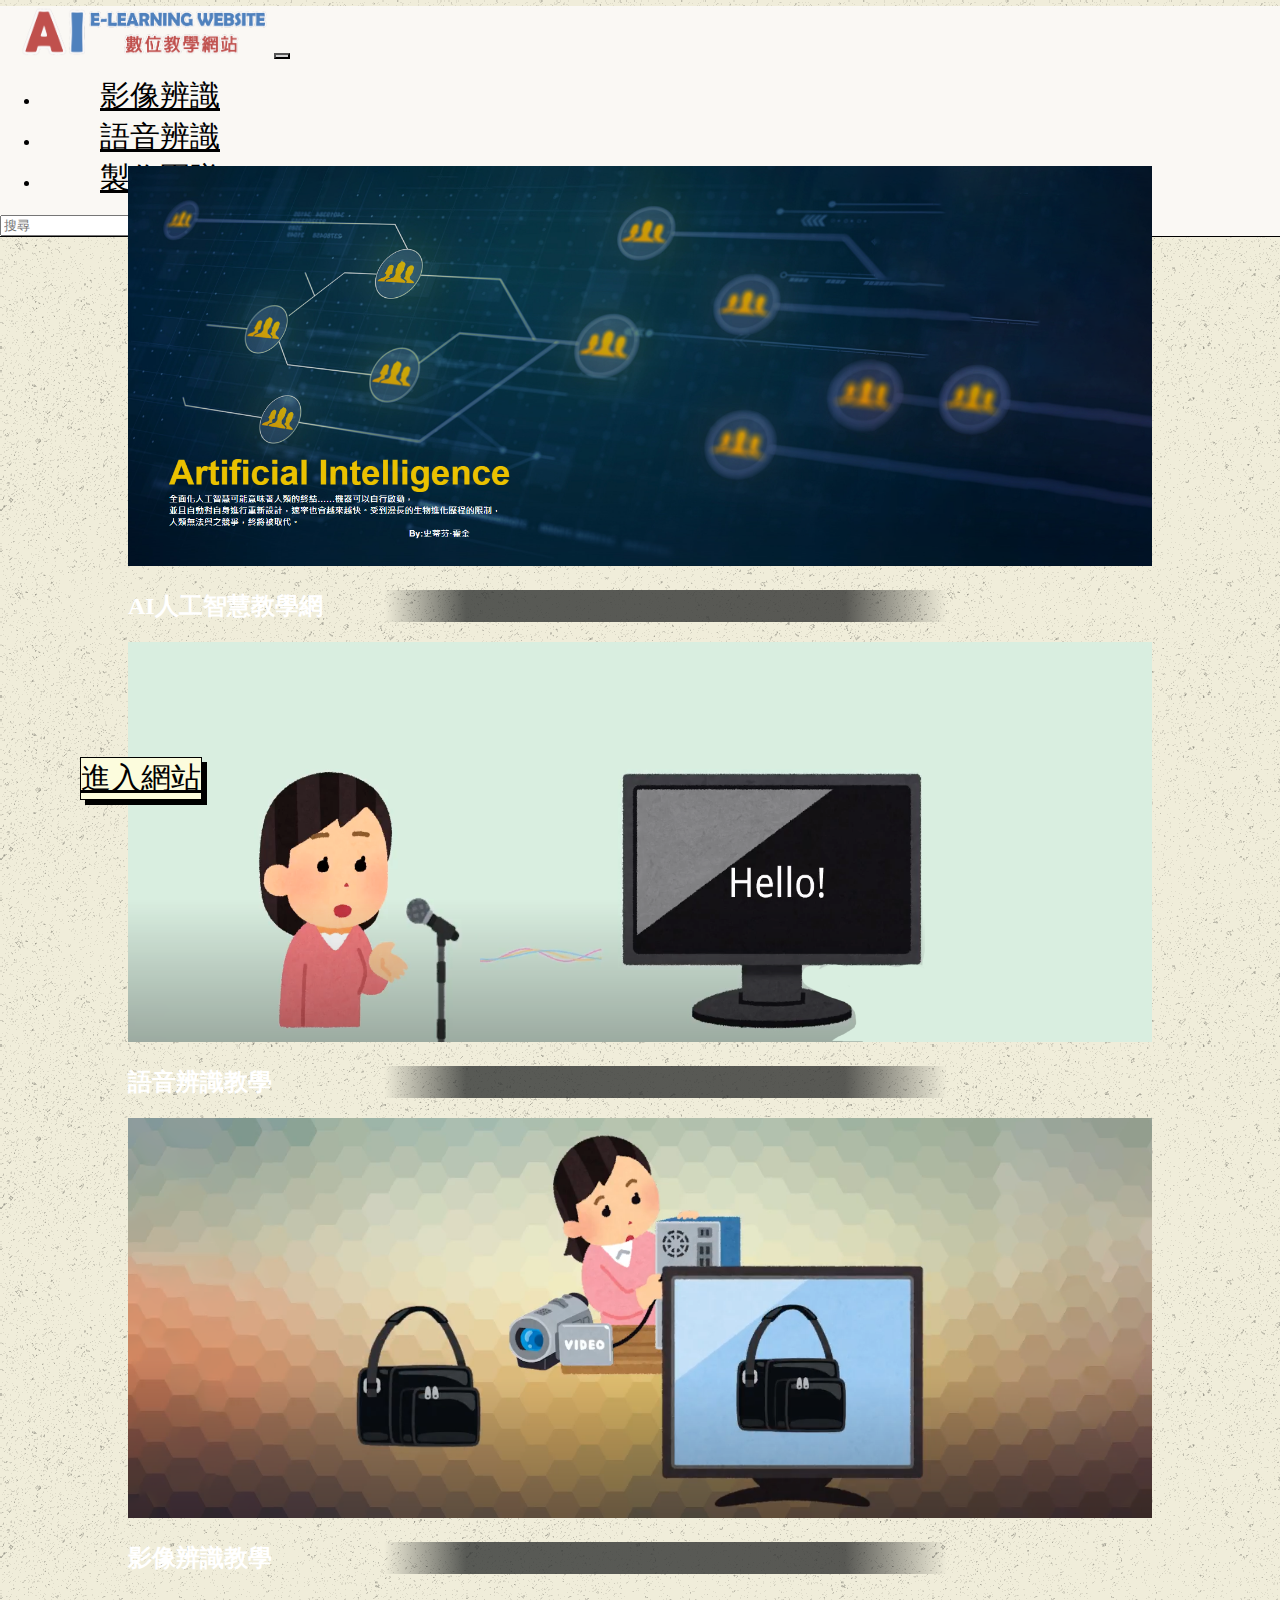
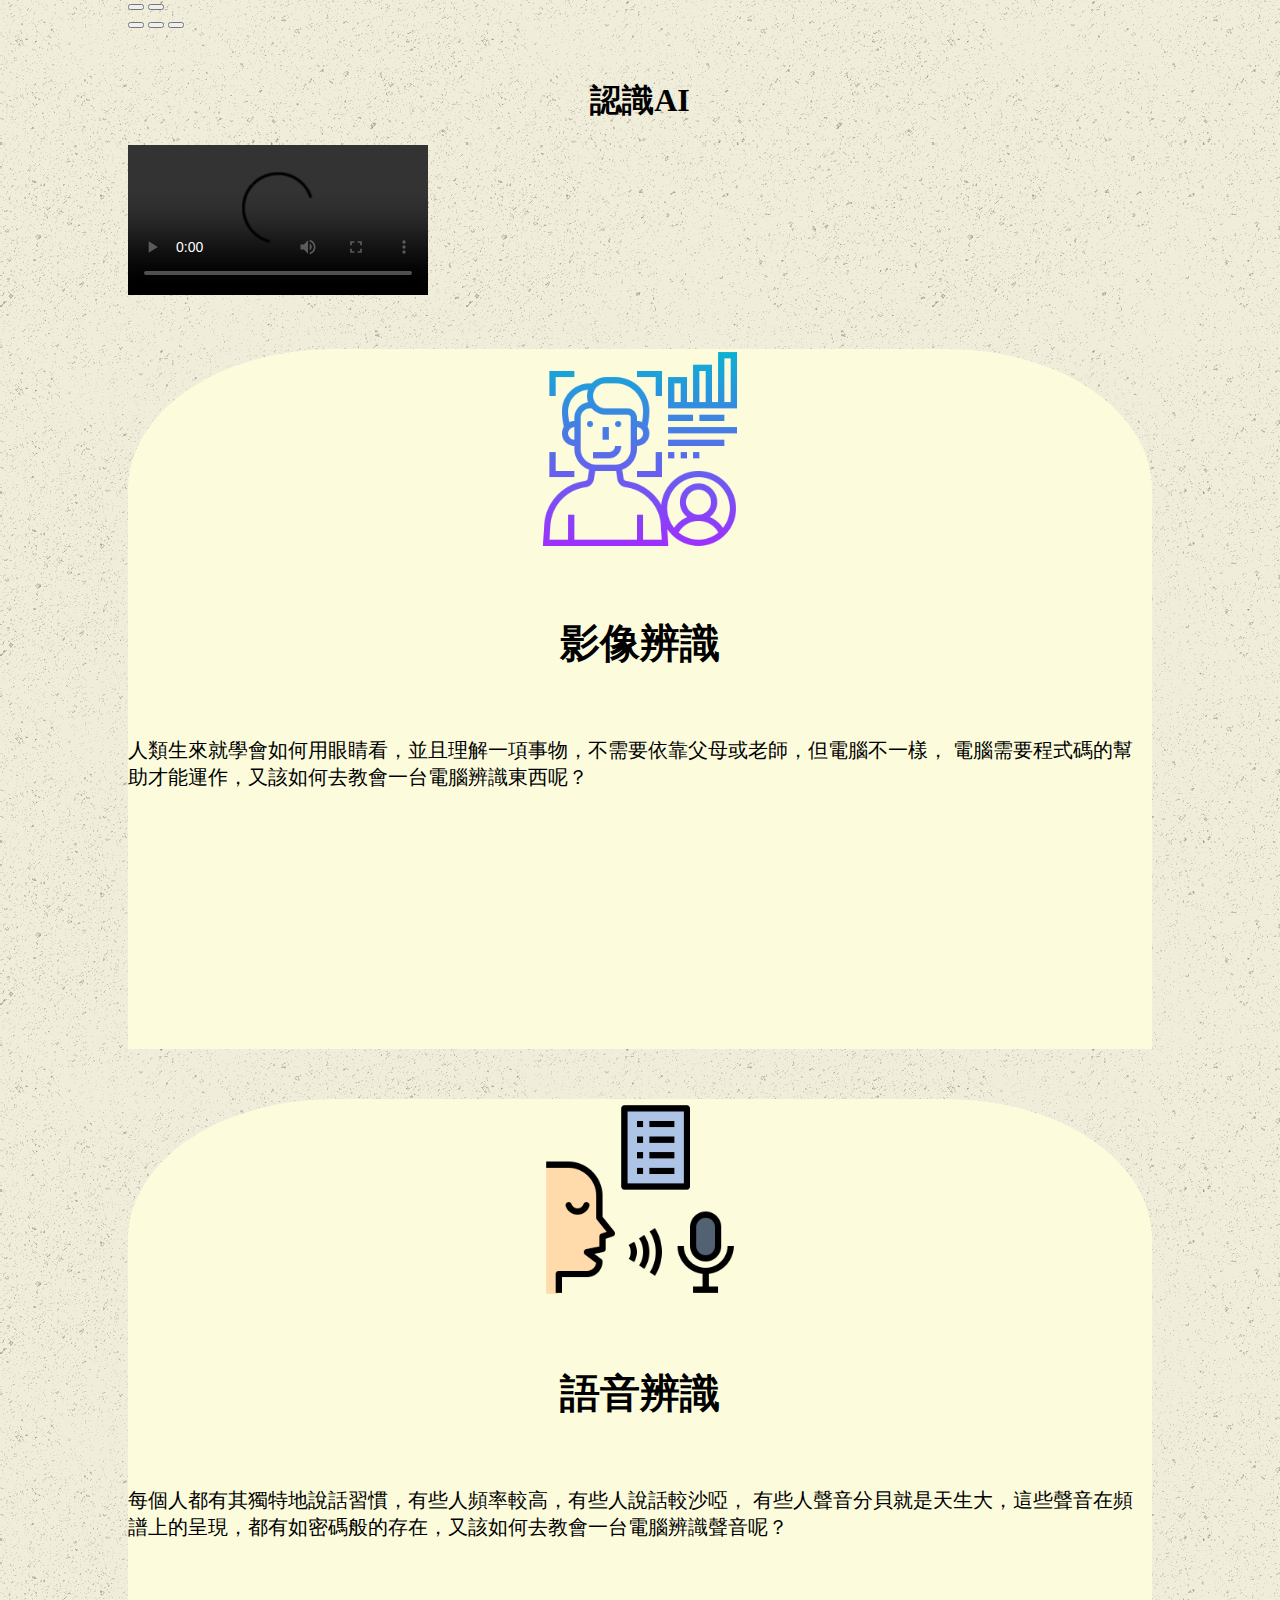
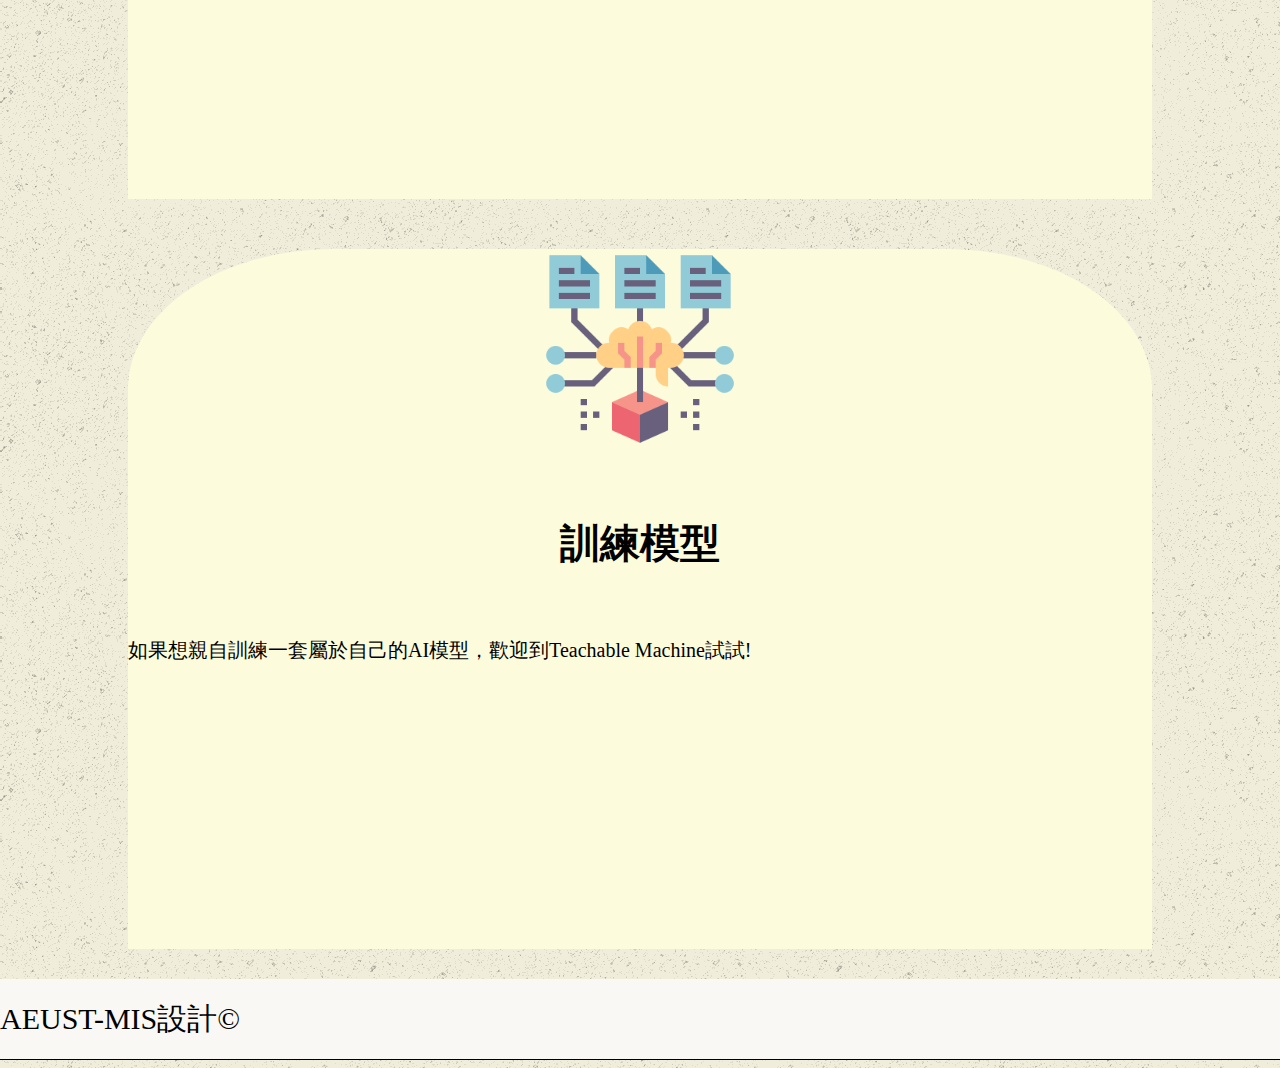
==== index.html @ a8a17c9b "0914" ====
<!DOCTYPE html>
            <html lang="en">
            
            <head>
                <meta charset="UTF-8">
                <meta http-equiv="X-UA-Compatible" content="IE=edge">
                <meta name="viewport" content="width=device-width, initial-scale=1.0">
                <title>AI人工智慧教學網</title>
                <link rel="shortcut icon" href="images/LOGO.png" type="image/x-icon">
                <!-- Bootstrap 5 連結 -->
                <link href="https://cdn.jsdelivr.net/npm/bootstrap@5.1.2/dist/css/bootstrap.min.css" rel="stylesheet" integrity="sha384-uWxY/CJNBR+1zjPWmfnSnVxwRheevXITnMqoEIeG1LJrdI0GlVs/9cVSyPYXdcSF" crossorigin="anonymous">
                <script src="https://cdn.jsdelivr.net/npm/bootstrap@5.1.2/dist/js/bootstrap.bundle.min.js" integrity="sha384-kQtW33rZJAHjgefvhyyzcGF3C5TFyBQBA13V1RKPf4uH+bwyzQxZ6CmMZHmNBEfJ" crossorigin="anonymous"></script>
            
                <!-- CSS 連結 -->
                <link rel="stylesheet" href="css/style.css">
            </head>
            
            <body>
            
                <!-- 2導覽列 -->
            
                <nav class="navbar navbar-expand-lg navbar-light">
            
                    <div class="container-fluid">
                        <!-- 品牌logo -->
                        <a class="navbar-brand" href="index.html"><img width="250px" height="50px" src="images/big.png"></a>
            
                        <!-- 第一部份：手機版 -->
                        <button class="navbar-toggler" type="button" data-bs-toggle="collapse" data-bs-target="#linkbar">
                                <span class="navbar-toggler-icon"></span>
                            </button>
            
                        <!-- 第二部份：桌上型電腦版 -->
            
                        <div class="collapse navbar-collapse" id="linkbar">
                            <!-- 列出內容 -->
                            <ul class="navbar-nav me-auto">
                                <li class="nav-item">
                                    <a class="nav-link" href="Video.html">影像辨識</a>
                                </li>
                                <li class="nav-item">
                                    <a class="nav-link" href="Voice.html">語音辨識</a>
                                </li>
                                <li class="nav-item">
                                    <a class="nav-link" href="team.html">製作團隊</a>
                                </li>
                            </ul>
                            <!-- 列出到右邊 -->
                            <form style="width:300px;" class="input-group">
                                <input class="form-control me-3" type="search" placeholder="搜尋">
                                <button class="btn btn-success" type="submit">搜尋</button>
            
                            </form>
            
            
                        </div>
            
            
            
                    </div>
                </nav>
                
             <!-- 4 幻燈片 -->
                <!-- 投影片架構 -->
                <div id="slideshow" class="carousel slide" data-bs-ride="carousel">
                    <!-- 圖片投影 元件１-->
                    <div class="carousel-inner" id="projects">
                        <!-- 第一張圖片 active　-->
                        <div class="carousel-item active">
                            <img class="slide-pic" src="images/slide3.png" alt="slide1">
                            <div class="carousel-caption">
                                <h2>AI人工智慧教學網</h2>
                            </div>
                        </div>
            
                        <!-- 第二張圖片 -->
                        <div class="carousel-item ">
                            <img class="slide-pic" src="images/slide2.png" alt="slide2">
                            <div class="carousel-caption">
                                <h2>語音辨識教學</h2>
                            </div>
                        </div>
            
                        <!-- 第三張圖片 -->
                        <div class="carousel-item ">
                            <img class="slide-pic" src="images/slide1.png" alt="slide3">
                            <div class="carousel-caption">
                                <h2>影像辨識教學</h2>
                            </div>
                        </div>
                    </div>
            
                    <!-- 左右按鈕　元件２ -->
                    <!-- 左邊按鈕 -->
                    <button class="carousel-control-prev" type="button" data-bs-target="#slideshow" data-bs-slide="prev">
                    <span class="carousel-control-prev-icon"></span>
                </button>
                    <!-- 右邊按鈕 -->
                    <button class="carousel-control-next" type="button" data-bs-target="#slideshow" data-bs-slide="next">
                    <span class="carousel-control-next-icon"></span>
                </button>
            
                    <!-- 指示按鈕　元件３ -->
                    <div class="carousel-indicators">
                        <button type="button" data-bs-target="#slideshow" data-bs-slide-to="0" class="active">
            
                    </button>
            
                        <button type="button" data-bs-target="#slideshow" data-bs-slide-to="1">
            
                    </button>
            
                        <button type="button" data-bs-target="#slideshow" data-bs-slide-to="2">
            
                    </button>
            
            
                    </div>
            
                </div>
                <div class="row front">
                    <h1 id="ai">認識AI</h1>
                    <video controls>
                        <source src="/images/AI.mp4" type="video/mp4" >
                    </video>
                </div>
            
                <!-- 3　介紹卡 -->
                <div class="container-card text-center" id="team">
                    <div class="row">
                        <!-- 第一個卡片 -->
                        <div class="col-sm-4">
                            <div class="card">
                                <div class="banner-image"></div>
                                <img src="images/image.png" alt="profile pic" class="profile-img">
                                <div class="card-body">
                                    <h5 class="card-title">影像辨識</h5>
                                    <p class="card-text">人類生來就學會如何用眼睛看，並且理解一項事物，不需要依靠父母或老師，但電腦不一樣，
                                        電腦需要程式碼的幫助才能運作，又該如何去教會一台電腦辨識東西呢？</p>
                                    <a href="Video.html" class="btn btn-primary">進入課程</a>
                                </div>
                            </div>
                        </div>
                        <!-- 第二個卡片 -->
                        <div class="col-sm-4">
                            <div class="card">
                                <div class="banner-image"></div>
                                <img src="images/voice.png" alt="profile pic" class="profile-img">
                                <div class="card-body">
                                    <h5 class="card-title">語音辨識</h5>
                                    <p class="card-text">每個人都有其獨特地說話習慣，有些人頻率較高，有些人說話較沙啞，
                                        有些人聲音分貝就是天生大，這些聲音在頻譜上的呈現，都有如密碼般的存在，又該如何去教會一台電腦辨識聲音呢？</p>
                                    <a href="Voice.html" class="btn btn-primary">進入課程</a>
                                </div>
                            </div>  
                        </div>
                        <!-- 第三個卡片 -->
                        <div class="col-sm-4">
                            <div class="card">
                                <div class="banner-image"></div>
                                <img src="images/train.png" alt="profile pic" class="profile-img">
                                <div class="card-body">
                                    <h5 class="card-title">訓練模型</h5>
                                    <p class="card-text">如果想親自訓練一套屬於自己的AI模型，歡迎到Teachable Machine試試!</p>
                                    <a href="https://teachablemachine.withgoogle.com/" target="_blank" class="btn btn-primary">進入網站</a>
                                </div>
                            </div>
                        </div>
                        

            
                    </div>
                </div>
                
            
            
                
                <footer class="container-fluid text-center" id="under">
                    <p>AEUST-MIS設計&copy;
                    </p>
                    </footer>
            </body>
            
            </html>
---- css/style.css ----
/* 2 導覽列 */
            .row{
                width: 80%;
                margin-left: auto;
                margin-right: auto;
            }
            body {
                background: #F0EDDA url('/images/bg-main.png');
                margin-left: auto;
                margin-right: auto;
            }

            nav {
                height: 80px;

            }

            .navbar {
                margin-top: -2px;
                width: 100%;
                z-index: 100;
            }
            
            li a {
                color: black !important;
                margin-left: 40px;
                font-size: 30px;
            }
            
            li a:hover {
                background-color: rgb(209, 209, 209);

            }
            
            .navbar-toggler {
                background-color: lightgray;
            }
            
            .nav-link {
                padding: 20px;
                
            }
            .navbar-brand{
                margin-left: 20px;
                margin-top: 5px;
                margin-bottom: 5px;
                
            }
            .container-fluid {
                background-color:#FAF8F4;
                border-bottom: 1px solid black;
            }

           
            h1,h2,h3,h4,h5,p,a{
                font-family: DFKai-sb;
                color: black;
            }
            
            
            
            
            /* １三欄位 */

            .big-logo{
                margin-top: 50px;
                margin-left: auto;
                margin-right: auto;
                width: 50%;
            }
            
            
            /* ３　介紹卡 */
            
            .profile-img {
                width: 200px;
                /* 置中 */
                display: block;
                margin-left: auto;
                margin-right: auto;
            }
            
            .card {
                background-color: #fcfcdd;
                height: 700px;
                margin-top: 50px;
                margin-bottom: 20px;
                border-top-left-radius: 20%;
                border-top-right-radius: 20%;
            }
            .card-body{
                font-size: 20px;
                text-align: center;
            }
            .card-text{
                text-align: left;
            }
            .card-title{
                text-align: center;
                font-size: 40px;
            }
            .banner-image {
                margin-top: 50px;
                width: 100%;
                background-position: center;
                background-repeat: no-repeat;
                background-size: cover;
                border-top-left-radius: 20%;
                border-top-right-radius: 20%;
            }
            .btn{
                border: none;
                background-color:#F0F0F0;
                color: black;
            }
            .card .btn {
                background-color: #fcfcdd;
                font-size: 30px;
                border: 1px solid black;
                color: black;
                box-shadow: 5px 5px;
                /* padding: 20px; */
                /* 移到下方 */
                position: absolute;
                left: 160px;
                bottom: 150px;

            }
            .card .btn:hover {
                background-color: #E8E8D0;
            }

            .btn:hover{
                color: black;
                background-color: rgb(209, 209, 209);
            }
            #ai{
                text-align: center;
            }

            
            /* ４　幻燈片 */
            
            #slideshow{
                margin-top: 80px;
                margin-left: auto;
                margin-right: auto;
                width: 80%;
                margin-bottom: 50px;
            }


            .slide-pic {
                width: 100%;
                height: 400px;
            }
            
            .carousel-item h2 {
                color: white;
                background: rgb(16, 43, 28);
                background: linear-gradient(90deg, rgba(16, 43, 28, 0) 25%, rgba(50, 53, 52, 0.798739564185049) 33%, rgba(53, 54, 53, 0.809943960494354) 70%, rgba(54, 54, 54, 0) 80%);
            }

            
            /* RWD */
            @media (max-width:1280px) {
                .card .btn {
                    background-color: #fcfcdd;
                    font-size: 30px;
                    border: 1px solid black;
                    color: black;
                    box-shadow: 5px 5px;
                    /* padding: 20px; */
                    /* 移到下方 */
                    position: absolute;
                    left: 80px;
                    bottom: 100px;
    
                }
            }
            @media (max-width:992px) {
                .navbar{
                    margin-top: -10px;
                }
                .row{
                    width: 100%;
                }
                .card{
                    height: 800px;
                }
                .col-sm-4{
                    width: 300px;
                    margin-left: auto;
                    margin-right: auto;
                }
                .big-logo{
                    width: 70%;
                    margin-top: 20px;
                    margin-bottom: -50px;
                }
            }
            @media (max-width:768px) {
                .row{
                    width: 400px;
                    margin-top: -30px;
                }

                .slide-pic {
                    width: 100%;
                    height: 250px;
                }
                .big-logo{
                    width: 100%;
                    margin-bottom: -50px;
                }
                .page img{
                    width: 10%;
                }
                nav {
                    height: 85px;
                }
                .nav-link {
                    padding: 10px;
                }
                .input-group{
                    padding-left: 50px;
                    padding-bottom: 20px;
                }
            }
            @media (max-width:576px) {
                .navbar-brand{
                    margin-top: 5px;
                    margin-bottom: 5px;
                }
                .row{
                    width: 400px;
                    margin-top: -30px;
                }

                .slide-pic {
                    width: 100%;
                    height: 250px;
                }
                .big-logo{
                    width: 100%;
                    margin-bottom: -50px;
                }
                .page img{
                    width: 10%;
                }
                nav {
                    height: 85px;
                }
                .nav-link {
                    padding: 10px;
                }
                .input-group{
                    padding-left: 50px;
                    padding-bottom: 20px;
                }
                .card .btn {
                    background-color: #fcfcdd;
                    font-size: 30px;
                    border: 1px solid black;
                    color: black;
                    box-shadow: 5px 5px;
                    /* padding: 20px; */
                    /* 移到下方 */
                    position: absolute;
                    left: 60px;
                    bottom: 150px;
    
                }
            }
           
            /* ８分頁 */
            
            
            #under{
                background-color: #FAF8F4;
                color: white;
                font-size: 30px;
                line-height: 80px;
                height: 80px;
            }
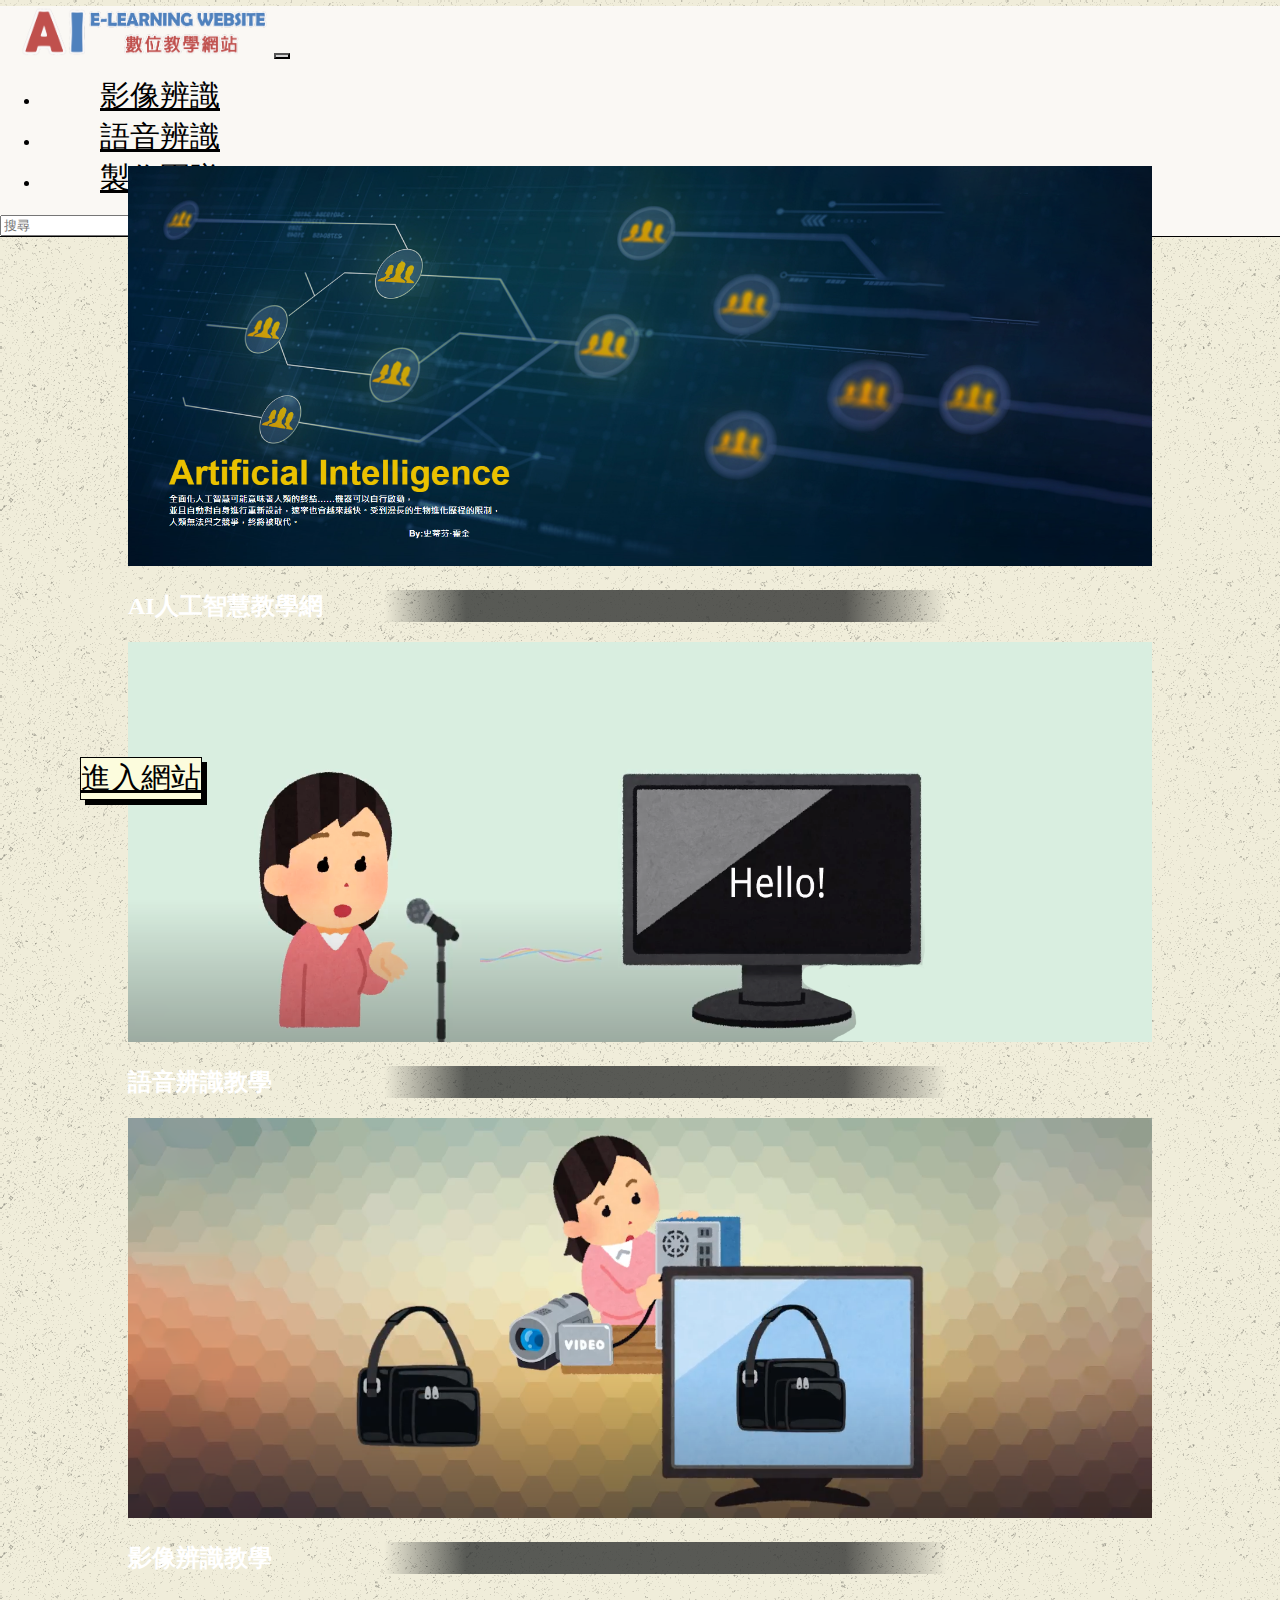
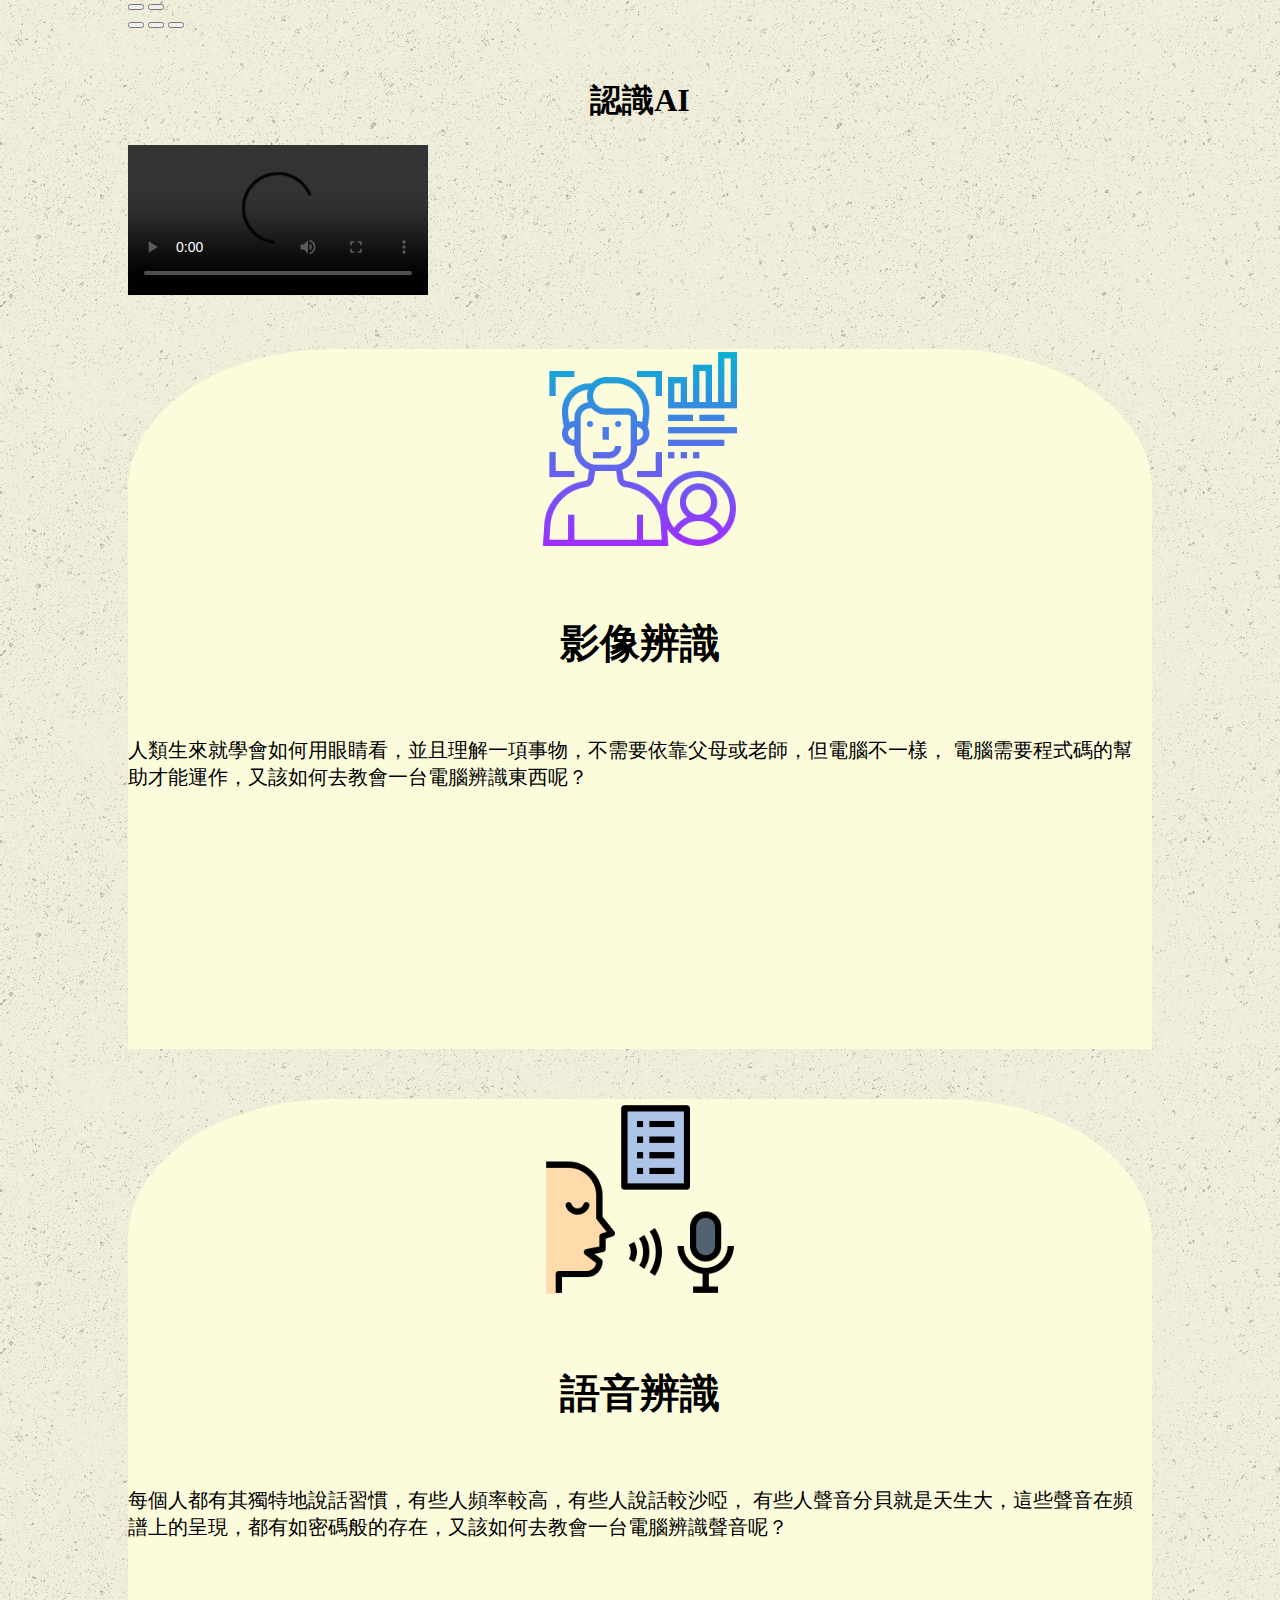
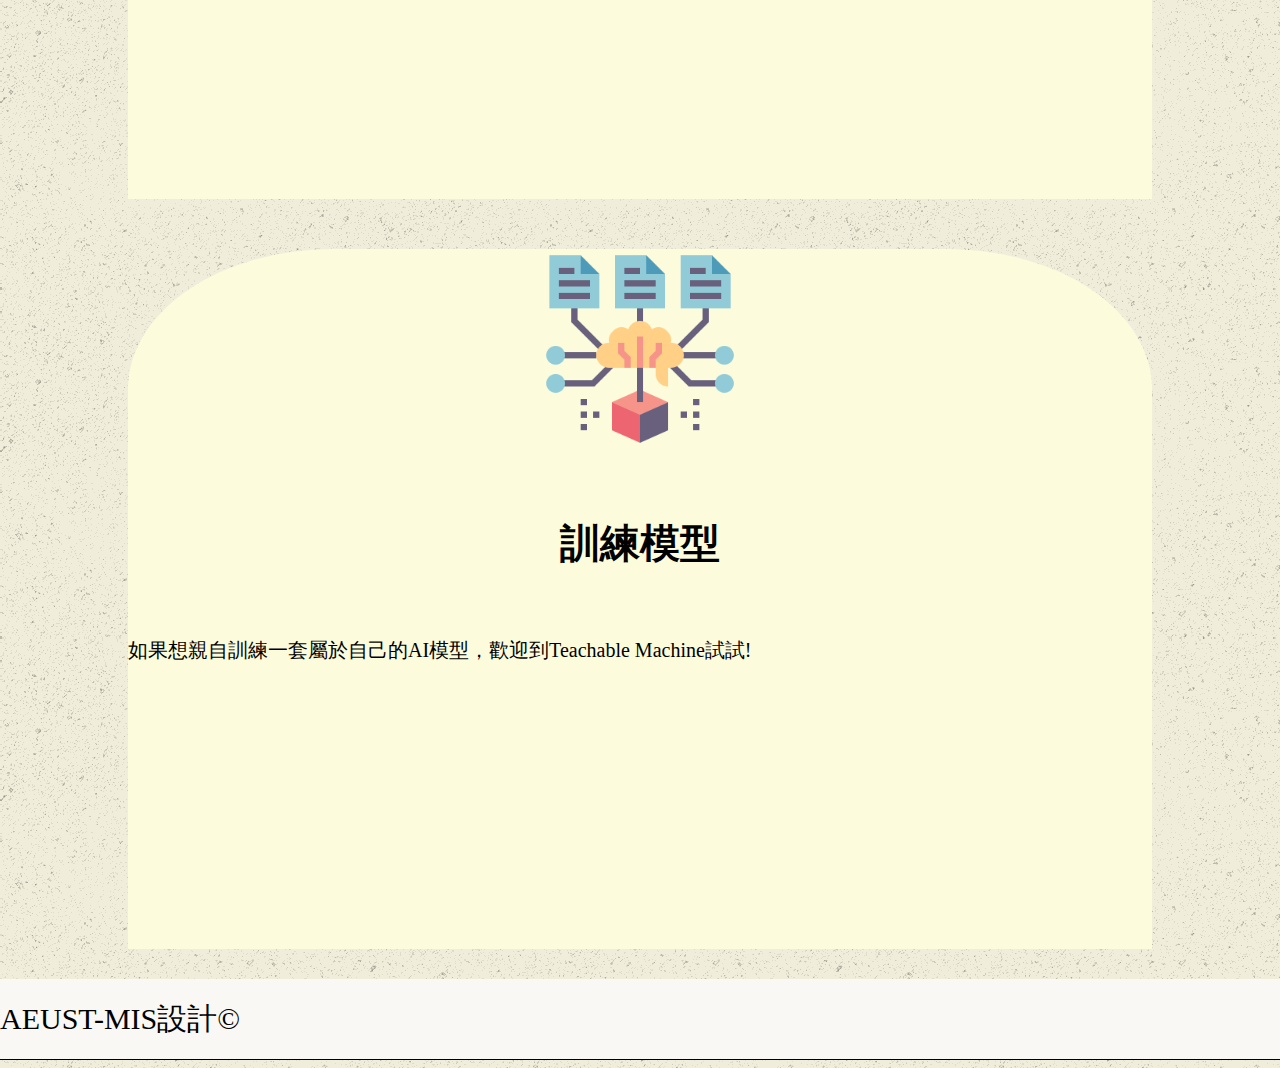
==== commit 183fd4e2: "0914-2" ====
--- a/index.html
+++ b/index.html
@@ -122,7 +122,7 @@
                 <div class="row front">
                     <h1 id="ai">認識AI</h1>
                     <video controls>
-                        <source src="/images/AI.mp4" type="video/mp4" >
+                        <source src="images/AI.mp4" type="video/mp4" >
                     </video>
                 </div>
             
